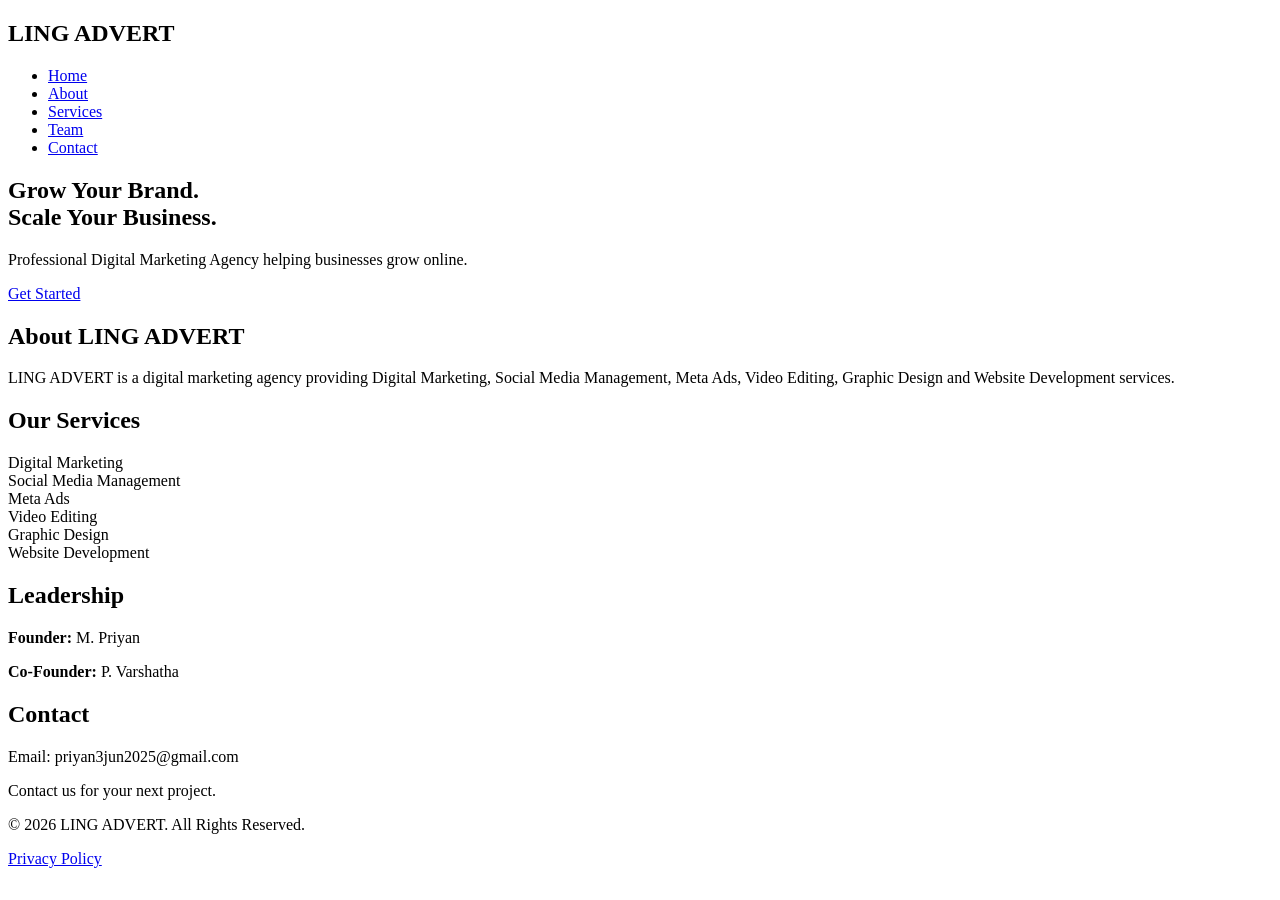
==== index.html @ 24893472 "Add files via upload" ====
<!DOCTYPE html>
<html lang="en">
<head>
<meta charset="UTF-8">
<meta name="viewport" content="width=device-width, initial-scale=1.0">
<title>LING ADVERT | Digital Marketing Agency</title>
<meta name="description" content="LING ADVERT - Digital Marketing, Social Media Management, Meta Ads, Video Editing, Graphic Design and Website Development.">
<link rel="preconnect" href="https://fonts.googleapis.com">
<link rel="preconnect" href="https://fonts.gstatic.com" crossorigin>
<link href="https://fonts.googleapis.com/css2?family=Poppins:wght@300;400;600;700&display=swap" rel="stylesheet">
<link rel="stylesheet" href="style.css">
</head>
<body>

<header>
  <nav class="container">
    <h1>LING ADVERT</h1>
    <ul>
      <li><a href="#home">Home</a></li>
      <li><a href="#about">About</a></li>
      <li><a href="#services">Services</a></li>
      <li><a href="#team">Team</a></li>
      <li><a href="#contact">Contact</a></li>
    </ul>
  </nav>
</header>

<section id="home" class="hero">
  <div class="container">
    <h2>Grow Your Brand.<br>Scale Your Business.</h2>
    <p>Professional Digital Marketing Agency helping businesses grow online.</p>
    <a href="#contact" class="btn">Get Started</a>
  </div>
</section>

<section id="about" class="container">
<h2>About LING ADVERT</h2>
<p>LING ADVERT is a digital marketing agency providing Digital Marketing, Social Media Management, Meta Ads, Video Editing, Graphic Design and Website Development services.</p>
</section>

<section id="services" class="container">
<h2>Our Services</h2>
<div class="services">
<div>Digital Marketing</div>
<div>Social Media Management</div>
<div>Meta Ads</div>
<div>Video Editing</div>
<div>Graphic Design</div>
<div>Website Development</div>
</div>
</section>

<section id="team" class="container">
<h2>Leadership</h2>
<p><strong>Founder:</strong> M. Priyan</p>
<p><strong>Co-Founder:</strong> P. Varshatha</p>
</section>

<section id="contact" class="container">
<h2>Contact</h2>
<p>Email: priyan3jun2025@gmail.com</p>
<p>Contact us for your next project.</p>
</section>

<footer>
<p>© 2026 LING ADVERT. All Rights Reserved.</p>
<p><a href="privacy-policy.html">Privacy Policy</a></p>
</footer>

<script src="script.js"></script>
</body>
</html>
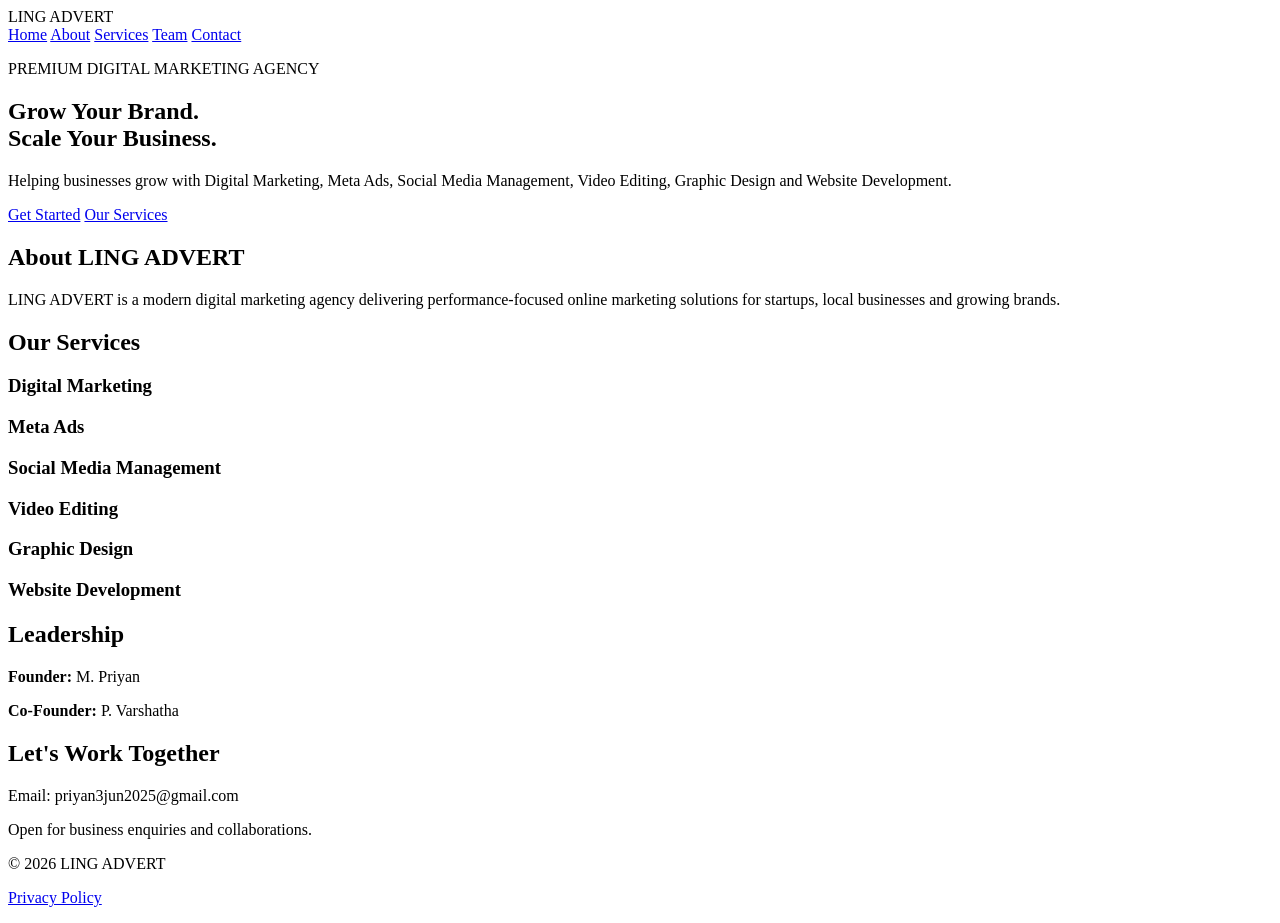
==== commit 2cb08021: "Update index.html for improved content and structure" ====
--- a/index.html
+++ b/index.html
@@ -3,67 +3,79 @@
 <head>
 <meta charset="UTF-8">
 <meta name="viewport" content="width=device-width, initial-scale=1.0">
-<title>LING ADVERT | Digital Marketing Agency</title>
-<meta name="description" content="LING ADVERT - Digital Marketing, Social Media Management, Meta Ads, Video Editing, Graphic Design and Website Development.">
+<title>LING ADVERT | Premium Digital Marketing Agency</title>
+<meta name="description" content="LING ADVERT - Digital Marketing, Meta Ads, Social Media Management, Video Editing, Graphic Design and Website Development.">
 <link rel="preconnect" href="https://fonts.googleapis.com">
 <link rel="preconnect" href="https://fonts.gstatic.com" crossorigin>
-<link href="https://fonts.googleapis.com/css2?family=Poppins:wght@300;400;600;700&display=swap" rel="stylesheet">
+<link href="https://fonts.googleapis.com/css2?family=Poppins:wght@300;400;600;700;800&display=swap" rel="stylesheet">
 <link rel="stylesheet" href="style.css">
 </head>
 <body>
 
-<header>
-  <nav class="container">
-    <h1>LING ADVERT</h1>
-    <ul>
-      <li><a href="#home">Home</a></li>
-      <li><a href="#about">About</a></li>
-      <li><a href="#services">Services</a></li>
-      <li><a href="#team">Team</a></li>
-      <li><a href="#contact">Contact</a></li>
-    </ul>
-  </nav>
+<header class="header">
+<div class="container">
+<div class="logo">LING <span>ADVERT</span></div>
+<nav>
+<a href="#home">Home</a>
+<a href="#about">About</a>
+<a href="#services">Services</a>
+<a href="#team">Team</a>
+<a href="#contact">Contact</a>
+</nav>
+</div>
 </header>
 
 <section id="home" class="hero">
-  <div class="container">
-    <h2>Grow Your Brand.<br>Scale Your Business.</h2>
-    <p>Professional Digital Marketing Agency helping businesses grow online.</p>
-    <a href="#contact" class="btn">Get Started</a>
-  </div>
-</section>
-
-<section id="about" class="container">
-<h2>About LING ADVERT</h2>
-<p>LING ADVERT is a digital marketing agency providing Digital Marketing, Social Media Management, Meta Ads, Video Editing, Graphic Design and Website Development services.</p>
-</section>
-
-<section id="services" class="container">
-<h2>Our Services</h2>
-<div class="services">
-<div>Digital Marketing</div>
-<div>Social Media Management</div>
-<div>Meta Ads</div>
-<div>Video Editing</div>
-<div>Graphic Design</div>
-<div>Website Development</div>
+<div class="container">
+<p class="tag">PREMIUM DIGITAL MARKETING AGENCY</p>
+<h1>Grow Your Brand.<br>Scale Your Business.</h1>
+<p>Helping businesses grow with Digital Marketing, Meta Ads, Social Media Management, Video Editing, Graphic Design and Website Development.</p>
+<div class="buttons">
+<a href="#contact" class="btn">Get Started</a>
+<a href="#services" class="btn secondary">Our Services</a>
+</div>
 </div>
 </section>
 
-<section id="team" class="container">
+<section id="about">
+<div class="container">
+<h2>About LING ADVERT</h2>
+<p>LING ADVERT is a modern digital marketing agency delivering performance-focused online marketing solutions for startups, local businesses and growing brands.</p>
+</div>
+</section>
+
+<section id="services">
+<div class="container">
+<h2>Our Services</h2>
+<div class="grid">
+<div class="card"><h3>Digital Marketing</h3></div>
+<div class="card"><h3>Meta Ads</h3></div>
+<div class="card"><h3>Social Media Management</h3></div>
+<div class="card"><h3>Video Editing</h3></div>
+<div class="card"><h3>Graphic Design</h3></div>
+<div class="card"><h3>Website Development</h3></div>
+</div>
+</div>
+</section>
+
+<section id="team">
+<div class="container">
 <h2>Leadership</h2>
 <p><strong>Founder:</strong> M. Priyan</p>
 <p><strong>Co-Founder:</strong> P. Varshatha</p>
+</div>
 </section>
 
-<section id="contact" class="container">
-<h2>Contact</h2>
+<section id="contact">
+<div class="container">
+<h2>Let's Work Together</h2>
 <p>Email: priyan3jun2025@gmail.com</p>
-<p>Contact us for your next project.</p>
+<p>Open for business enquiries and collaborations.</p>
+</div>
 </section>
 
 <footer>
-<p>© 2026 LING ADVERT. All Rights Reserved.</p>
+<p>© 2026 LING ADVERT</p>
 <p><a href="privacy-policy.html">Privacy Policy</a></p>
 </footer>
 
